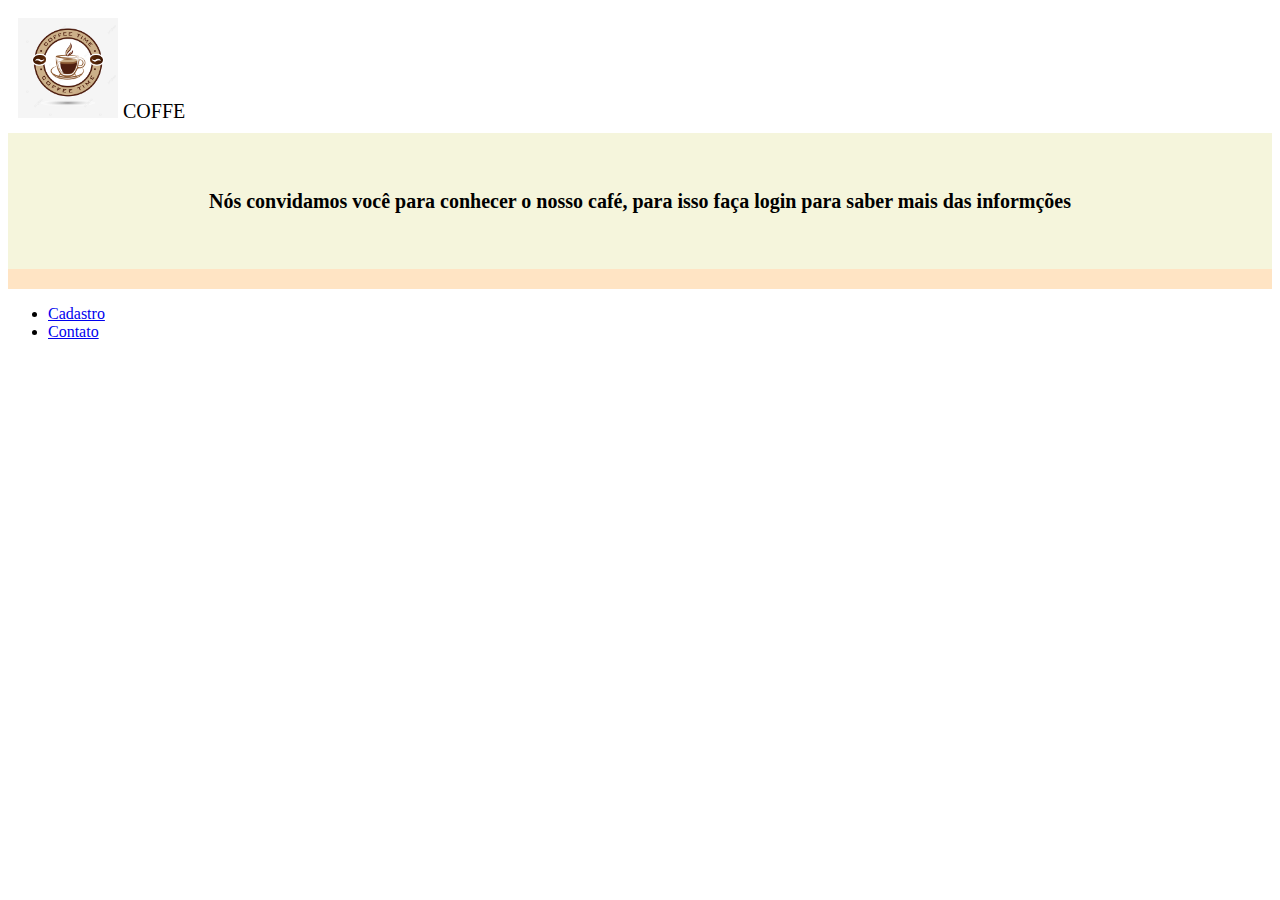
==== index.html @ 0b50ad30 "Add files via upload" ====
<DOCTYPE html>
    <html  lang="PT-BR">
        <head><title>COFFE</title>
        <meta charset="utf-8">
        <link rel="stylesheet" type="text/css" href="estilo.css">
        </html>
            <body>
                <div class="cabecalho"><img src="logo4.jpg" width="100" height="100"> COFFE
                </div>
                <div class="conteudo">
                    <h4>Nós convidamos você para conhecer o nosso café, para isso faça login para saber mais das informções</h4>
                </div>
                <div class="rodape">
                </div>
                <ul class="menu">
                    <li><a href="#">Cadastro</a></li>
                    <li><a href="#">Contato</a></li>
            </ul>
        </nav>
            </body>
    </html>
---- estilo.css ----
.cabecalho{
    background-color: white;
    width: 600px;
    padding: 10px;
    color: black;
    text-align: left;
    font-size: 20px;
}
.conteudo{
    background-color: beige;
    width: auto;
    padding: 30px;
    color: black;
    text-align: center;
    font-size: 20px;
    font-family: Georgia;
}
.rodape{
    background-color: bisque;
    width: auto;
    padding: 10px;
    color: cadetblue;
    text-align: center;
    font-size: 20px;
}
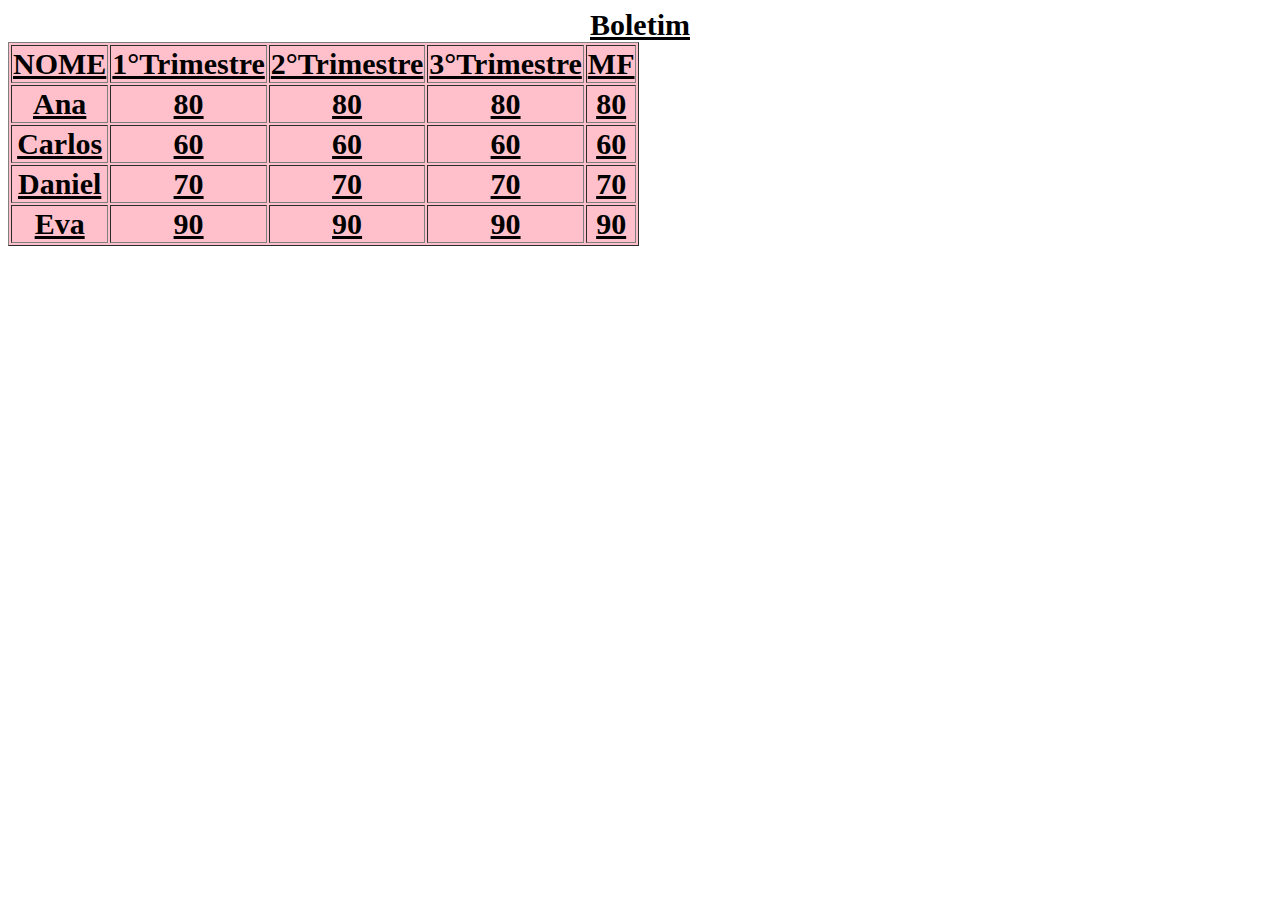
==== commit b90f8f51: "Add files via upload" ====
--- a/index.html
+++ b/index.html
@@ -1,22 +1,48 @@
-<DOCTYPE html>
-    <html  lang="PT-BR">
-        <head><title>COFFE</title>
-        <meta charset="utf-8">
-        <link rel="stylesheet" type="text/css" href="estilo.css">
-        </html>
-            <body>
-                <div class="cabecalho"><img src="logo4.jpg" width="100" height="100"> COFFE
-                </div>
-                <div class="conteudo">
-                    <h4>Nós convidamos você para conhecer o nosso café, para isso faça login para saber mais das informções</h4>
-                </div>
-                <div class="rodape">
-                </div>
-                <ul class="menu">
-                    <li><a href="#">Cadastro</a></li>
-                    <li><a href="#">Contato</a></li>
-            </ul>
-        </nav>
-            </body>
-    </html>
-    +<!DOCTYPE html>
+<html lang="pt-br">
+<head>
+    <meta charset="UTF-8">
+    <link rel="stylesheet" type="text/css" href="estilo.css"
+    <title>Boletim</title>
+</head>
+<body>
+    <table border="1" bgcolor="pink">
+    <tr>
+        <td>NOME</td>
+        <td>1°Trimestre</td>
+        <td>2°Trimestre</td>
+        <td>3°Trimestre</td>
+        <td>MF</td>
+    </tr>
+   <tr>
+        <td>Ana</td>
+        <td>80</td>
+        <td>80</td>
+        <td>80</td>
+        <td>80</td>
+   </tr>
+
+   <tr>
+        <td>Carlos</td>
+        <td>60</td>
+        <td>60</td>
+        <td>60</td>
+        <td>60</td>
+   </tr>
+   <tr>
+        <td>Daniel</td>
+        <td>70</td>
+        <td>70</td>
+        <td>70</td>
+        <td>70</td>
+   </tr>
+   <tr>
+        <td>Eva</td>
+        <td>90</td>
+        <td>90</td>
+        <td>90</td>
+        <td>90</td>
+   </tr>
+    
+</body>
+</html>--- a/estilo.css
+++ b/estilo.css
@@ -1,25 +1,8 @@
-.cabecalho{
-    background-color: white;
-    width: 600px;
-    padding: 10px;
-    color: black;
-    text-align: left;
-    font-size: 20px;
-}
-.conteudo{
-    background-color: beige;
-    width: auto;
-    padding: 30px;
-    color: black;
+body{
+    font-size: 30px;
+    font-family: Georgia, 'Times New Roman', Times, serif;
+    font-weight: bold;
     text-align: center;
-    font-size: 20px;
-    font-family: Georgia;
-}
-.rodape{
-    background-color: bisque;
-    width: auto;
-    padding: 10px;
-    color: cadetblue;
-    text-align: center;
-    font-size: 20px;
+    text-decoration: underline;
+    text-transform: capitalize;
 }